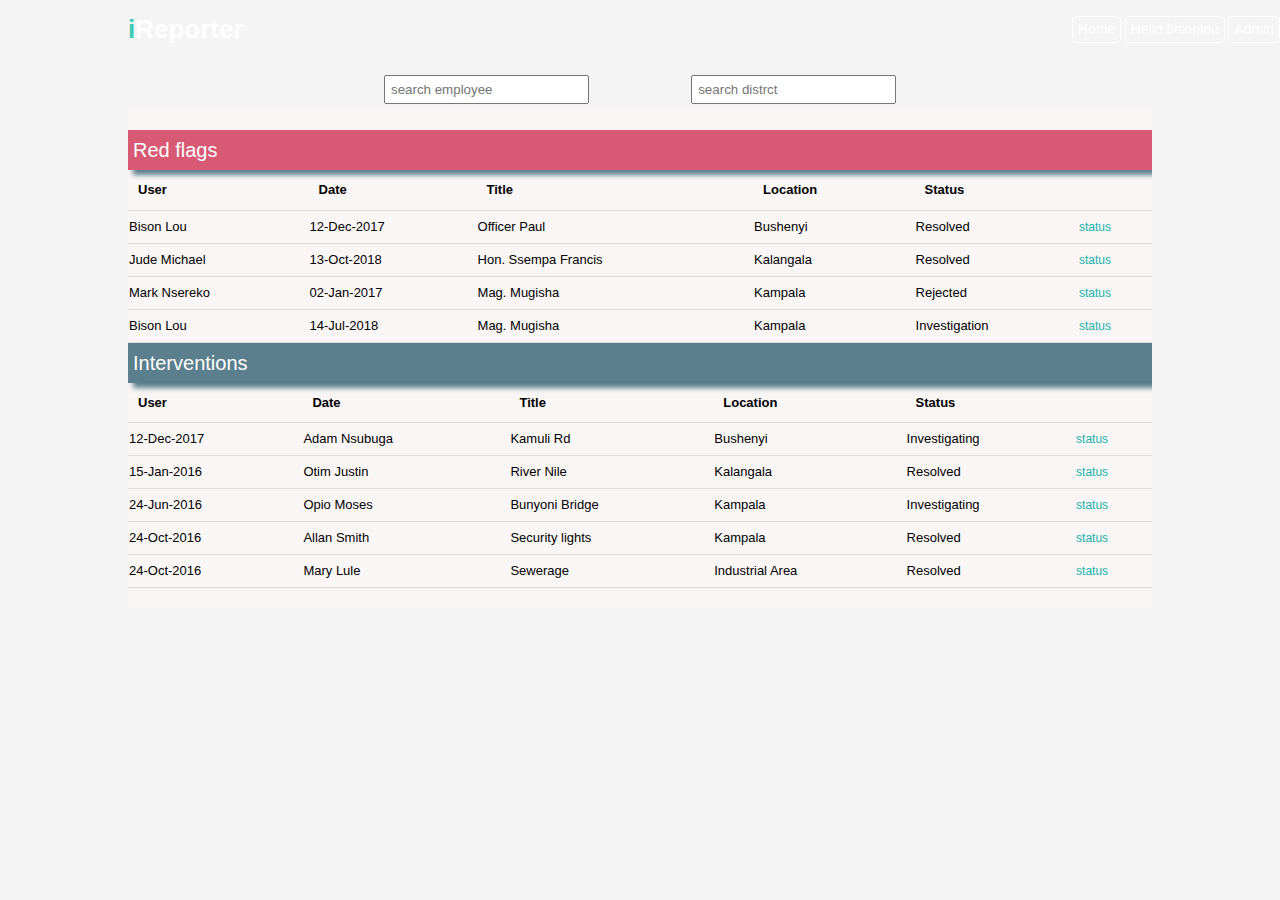
==== UI/admin.html @ d92b77f1 "Added post fetch api" ====
<!doctype html>
<html lang="en">

<head>
    <meta name="description" content="Hold your leaders accountable.">
    <meta name="author" content="Innocent Lou">

    <title>iReporter | Hold your leaders accountable.</title>
    <meta name="viewport" content="width=device-width">
    <!--  CSS -->
    <link href="./css/style.css" rel="stylesheet">
    <!-- Favicons -->
    <link rel="icon" href="" sizes="32x32" type="image/png">

</head>

<body>
    <div class="bg-image">
        <header id="main-header">
            <div class="container">
                <div id="branding">
                    <h1><span class="highlight">i</span>Reporter</h1>
                </div>
            </div>
            <nav>
                <ul>
                    <li class="current"><a href="./home.html">Home</a></li>
                    <li id="account-circle"><a href="./login.html">Hello bisonlou</a></li>
                    <li id="account-circle"><a href="./admin.html">Admin</a></li>
                </ul>
            </nav>
        </header>
    </div>

    <div class="container">
        <div class="filter">
            <div class="user">
                <input type="search" placeholder="search employee">
            </div>
            <div class="district">
                    <input type="search" placeholder="search distrct">
                </div>
        </div>
        <div class="tables">
            <div class="redflag-table-wide">
                <label class="table-header red">Red flags</label>
                <table>
                    <thead>
                        <tr>
                            <th>User</th>
                            <th>Date</th>
                            <th>Title</th>
                            <th>Location</th>
                            <th>Status</th>
                            <th></th>
                        </tr>
                    </thead>
                    <tbody>
                        <tr>
                            <td>Bison Lou</td>
                            <td>12-Dec-2017</td>
                            <td>Officer Paul</td>
                            <td>Bushenyi</td>
                            <td>Resolved</td>
                            <td><a href="./status_change.html">status</a> </td>
                        </tr>
                        <tr>
                            <td>Jude Michael</td>
                            <td>13-Oct-2018</td>
                            <td>Hon. Ssempa Francis</td>
                            <td>Kalangala</td>
                            <td>Resolved</td>
                            <td><a href="./status_change.html">status</a> </td>
                        </tr>
                        <tr>
                            <td>Mark Nsereko</td>
                            <td>02-Jan-2017</td>
                            <td>Mag. Mugisha</td>
                            <td>Kampala</td>
                            <td>Rejected</td>
                            <td><a href="./status_change.html">status</a> </td>
                        </tr>
                        <tr>
                            <td>Bison Lou</td>
                            <td>14-Jul-2018</td>
                            <td>Mag. Mugisha</td>
                            <td>Kampala</td>
                            <td>Investigation</td>
                            <td><a href="./status_change.html">status</a> </td>
                        </tr>
                    </tbody>
                </table>
            </div>
            <div class="intervention-table-wide">
                <label class="table-header intervention">Interventions</label>
                <table>
                    <thead>
                        <tr>
                            <th>User</th>
                            <th>Date</th>
                            <th>Title</th>
                            <th>Location</th>
                            <th>Status</th>
                            <th></th>
                        </tr>
                    </thead>
                    <tbody>
                        <tr>
                            <td>12-Dec-2017</td>
                            <td>Adam Nsubuga</td>
                            <td>Kamuli Rd</td>
                            <td>Bushenyi</td>
                            <td>Investigating</td>
                            <td><a href="./status_change.html">status</a> </td>
                        </tr>
                        <tr>
                            <td>15-Jan-2016</td>
                            <td>Otim Justin</td>
                            <td>River Nile</td>
                            <td>Kalangala</td>
                            <td>Resolved</td>
                            <td><a href="./status_change.html">status</a> </td>
                        </tr>
                        <tr>
                            <td>24-Jun-2016</td>
                            <td>Opio Moses</td>
                            <td>Bunyoni Bridge</td>
                            <td>Kampala</td>
                            <td>Investigating</td>
                            <td><a href="./status_change.html">status</a> </td>
                        </tr>
                        <tr>
                            <td>24-Oct-2016</td>
                            <td>Allan Smith</td>
                            <td>Security lights</td>
                            <td>Kampala</td>
                            <td>Resolved</td>
                            <td><a href="./status_change.html">status</a> </td>
                        </tr>
                        <tr>
                            <td>24-Oct-2016</td>
                            <td>Mary Lule</td>
                            <td>Sewerage</td>
                            <td>Industrial Area</td>
                            <td>Resolved</td>
                            <td><a href="./status_change.html">status</a> </td>
                        </tr>
                    </tbody>
                </table>
            </div>
        </div>
    </div>
</body>

</html>
---- UI/css/style.css ----
/* global */
body {
    font-family: sans-serif;
    font-size: 13px;
    line-height: 1.5;
    margin: 0;
    padding: 0;
    background-color: #f4f4f4;
}

.container {
    width:80%;
    margin:auto;
    overflow: hidden;
}


header{
    color: #ffffff;
    padding-top: 10px;
    min-height: 50px;
}

header a{
    color:#ffffff;
    text-decoration: none;
    font-size: 14px;
}

header ul{
    margin:0;
    padding: 0;
}

header li{
    display: inline;
    border:1px solid #fff;
    padding: 5px;
    border-radius: 4px;
}

header #branding{
    float: left;
}

header #branding h1{
    margin:0;
}

header nav{
    float:right;    
    margin-top:-30px;
}

.highlight {
    color:#3ECCB5;
}

header li:hover {
    color:red;
    opacity: 0.9;
}


a {
    text-decoration: none;
    font-size: 12px;
    line-height: 20px;
}

a:hover {
    color:#fff;
}

button:hover, input[type=submit]:hover{
    cursor: pointer;
}

.tables tbody tr:hover {
    background-color: #5b7f8d;
    color:#ffffff;
}

table{
    width:100%;
    border: none;
    border-spacing: 0px;
}

table th {
    text-align: left;
    padding: 10px;
    border-bottom: 1px solid #ddd;
  }

 table td {
    height: 30px;
    vertical-align:middle;
    border-bottom: 1px solid #ddd;
  }

  input {
    padding: 5px;
    margin: 5px 0 5px 0;
  }
  
  hr {
    border: 1px solid rgb(12, 148, 148);
    
  }

  /* custom */

.tables td a{
    color: lightseagreen;
}

.table-header{
    display:block;
    width:100%;
    font-size: 20px;
    font-weight: 300;
    padding: 5px;
    color: #ffffff;
    box-shadow: 5px 5px 5px #5b7f8d;
}

.table-header.red{
    background-color:rgb(216, 89, 115);
}

.table-header.intervention{
    background-color: #5b7f8d;
}


/* login  */

.black-box {
    margin:auto;
    margin-top: 100px;
    padding:40px 20px;    
    background:#000;    
    opacity: 0.7;
    width:80%;
    height:320px;    
    color:#fff; 
}

.welcome-box {
    float:left;        
    text-align: center; 
    padding-left: 20px;  
    height:320px;
    width:50%;
}

.welcome-box p {
    margin:0px;
    padding: 0px;   
    line-height: 1.8em;
    font-size:14px;
    font-weight: 100;    
}


.login-box {
    float:right;
    width:30%;
    height:320px;
    padding-left: 20px;
    border-left: 1px solid #fff;
      
}


.black-box h1 {
    margin:0;
    padding: 0;
    margin-bottom: 20px;
    text-align: center;
}

.login-box p {
    margin:0px;
    padding: 0px;   
    font-size:14px;
    font-weight: 100;
}

.login-box input, .welcome-box input {
    width:100%; 
    margin-bottom: 20px;
    outline:none;
    border:none;    
    height: 40px;
    font-size: 14px;
    color:#fff;
    border-bottom: 1px solid #fff;
    background: transparent;
}


.register-box input[type=submit], .login-box input[type=submit],
.welcome-box input[type=submit] {
    border-radius: 22px;
    padding: 10px;
    font-size: 16px;
    background: rgb(22, 119, 103);
    border-bottom: none;
}

/* register */

.register-box {
    margin: auto;
    padding:10px 20px;    
    background:#000;    
    opacity: 0.7;
    width:40%;
    color:#fff;    
}
.register-box h1 {
    margin:0px;
    padding: 0px;
    margin-bottom: 10px;
    text-align: center;
    font-size: 20px;
}

.register-box p {
    margin:0px;
    padding: 0px;   
    font-size:13px;
    font-weight: 100;
}

.register-box input {
    width:100%; 
    outline:none;
    border:none;
    color:#fff;
    font-size: 14px;
    border-bottom: 1px solid #fff;
    background: transparent;
}

.register-box input[type=submit] {
    height: 40px;
}

.register-box a, .login-box a {
    color: darkgray;
}



/* home.html */
.bg-image{
    background: url("../images/alex-reid-246078-unsplash.jpg") ;
    background-size: cover;
    background-position: center;
}

.cards {
    box-sizing: border-box;      
    margin-top:5px; 
    padding: 20px;   
    min-height: 220px;
    width: 100%;
    overflow: hidden;
}

.card{
    width:40%;
    height: 200px;
    color:#ffffff;
    border-radius: 4px;
}

.card.redflag-card {
    float: left;
    background-color:rgb(228, 58, 58); 
}

.card.intervention-card{
  float: right;
  background-color:lightseagreen;
  
}

.cards table {
    padding-top:10px;
    width:50%;
    margin:auto;       
}

.cards table tr {
border:none;
border-spacing: 0px;
}

#card-label {
    font-size: 14px;      
}

#card-value {
  font-size: 30px;   
  font-style: italic;    
}

.tables {
    background-color: rgb(250, 246, 246); 
    padding: 20px 0px;   
    min-height: 220px;
    width: 100%;
  }

.redflag-table {
    float: left;
    width:45%;
    min-height: 200px;
  }

.intervention-table {
    float: right;
    width:50%;
    min-height: 200px;
  }

.button-add{
    float: right;
    height: 37px; 
    width: 37px;   
    margin-right:8px;        
    background: url('../images/plus.png');
    border:none;
    overflow: hidden;
    background-size: cover;
    background-position: center;
    border-radius: 20px;
    box-shadow: 2px 2px 2px #5b7f8d;
}

/* Red flag */


.flag-box {
    margin:auto;
    width:100%;
    padding-top:40px;
    overflow: hidden;
}

.flag-box .left{
    float: left;
    width:30%;
    height:300px;
    padding:10px;
    margin-right:10px;
    border:1px solid #3ECCB5;
    border-radius: 4px;
}

.flag-box .middle{
    float: left;
    width:30%;
    height:300px;
    padding:10px;
    margin-right:10px;
    border:1px solid #3ECCB5;
    border-radius: 4px;
}


.flag-box .right{
    float: left;
    width:30%;
    height:300px;
    padding:10px;
    border: 1px solid #3ECCB5;
    border-radius: 4px;
}


.flag-box textarea {
    margin-bottom: 10px;
    outline: none;
    height: 50px;
    font-size: 12px;
    width:90%;
    border:none;
    border-bottom: 1px solid #5b7f8d;
}

.flag-box-submit{
    margin:auto;
    text-align: center;
    padding: 10px;
}
.flag-box-submit input{
    width:150px;
    height:35px;
    border: none;
    outline:none;
    color:#fff;
    background: rgb(22, 119, 103);
    font-size: 14px;
    border-radius: 20px;
}

.flag-box input[type=submit]:hover{
    cursor: pointer;
}
 .flag-box input{
    margin-bottom: 10px;
    width: 90%;
    border:none;
    font-size: 12px;
    border-bottom: 1px solid #5b7f8d;
    }

    .image-box{
        background: #000000;
        border-radius: 4px;
        width:100%;
        height:75%;
        margin:auto;
        text-align: center;
        line-height: 200px;
    }
    
    .flag-box .image-box p {
        color:#ffffff;
        font-size: 20px;
        font-weight: 100;
    }
    
        /* login page */
    
       #login-bg{       
        background: url("../images/alex-reid-246078-unsplash.jpg") ;
        background-size: cover;
        background-position: center;
    }
    
    .bg-image{
        background: url("../images/alex-reid-246078-unsplash.jpg") ;
        background-size: cover;
        background-position: center;
    }        
        
    .flag-box p, .register-box p{
        margin:0;
        padding: 0;    
        font-size: 14px;
        font-weight: 100;
    }

    .delete-box {
        width:40%;
        padding-left: 300px;
        margin-top: 100px;
    }

    .delete-box p{
        font-size: 15px;
        font-weight: 100;
        color: crimson;
        padding: 20px;
        text-align: center;
    }

    .filter{
        padding: 10px;
        margin:auto;
        width: 50%;
        height: 30px;        
    }

    .filter .user input{
        width: 40%;
        float: left;
    }

    .filter .district input{
        width:40%;
        float: right;
    }
 
    @media (max-width: 1000px){
        .flag-box {
            margin:auto;
            width:80%;
            padding-top: 10px;
        }
    
        .flag-box .left, .flag-box .middle, .flag-box .right{
            float:none;
            width: 80%;
            margin-bottom: 10px;
            margin-right: 0px;
            margin-left: 10px;
            
        }
    }

    
@media screen and (max-width: 768px){
    .tables{
        padding:5px;       
    }

    .tables .table1 table tbody tr {
        height:40px;
        font-size: 12px;
    }
    
    .tables .table2 table tbody tr {
        height:40px;
        font-size: 12px;
    }

    .card1 {
        width:48%;
    }

    .card2 {
        width:48%;
    }

    #total-flags {
        width:80%;
    }

    #total-flags {
        width:80%;
    }

    .container{
        width: 95%;
    }

    .flag-box {
        margin:auto;
        width:90%;
        padding-top: 10px;
    }

    .flag-box .left, .flag-box .middle, .flag-box .right{
        float:none;
        width: 90%;
        margin-bottom: 10px;
        margin-right: 0px;
        margin-left: 10px;
        
    }

    .redflag-table-wide {
        float: none;
        width: 95%;
    }

    .intervention-table-wide{
        float: none;
        width: 95%;
    }
  
}

@media screen and (max-width: 550px){
    .tables{
        padding:0px;       
    }

    .tables .table1 table tbody tr {
        height:50px;
        font-size: 12px;
    }
    
    .tables .table2 table tbody tr {
        height:50px;
        font-size: 12px;
    }

   
    .cards {
        padding:0px;
    }

    .card1 {
        width:48%;
    }

    .card2 {
        width:48%;
    }

    #total-flags {
        width:80%;
    }

    #total-flags {
        width:80%;
    }

    .container{
        width: 95%;
    }

    .register-box {
        margin: auto;
        width:60%;
    }

    .welcome-box {
        padding-left: 0px;  
    }

    .login-box {
        width:40%;          
    }

    .filter{
        width: 80%;
    }

    .filter .user input{
        width: 50%;
        float: left;
    }

    .filter .district input{
        width:50%;
        float: right;
    }
}

@media screen and (max-width: 470px){
    .tables{
        padding:10px;    
        float:none;   
    }

    .tables .table1 table tbody tr {
        height:30px;
        font-size: 12px;
    }
    
    .tables .table2 table tbody tr {
        height:30px;
        font-size: 12px;
    }

    .tables .table1 table thead tr {
        height:30px;
        font-size: 12px;
    }
    
    .tables .table2 table thead tr {
        height:30px;
        font-size: 12px;
    }

    .table1 {
        float:none;
        width:90%;
    }

    .table2 {
        float:none;
        width:90%;
    }

    .redflag-table {
        float: none;
        width: 90%;
    }

    .intervention-table {
        float: none;
        width: 90%;
    }

    .card{
        width:48%;
    }

    .cards {
        padding:0px;
    }

    .cards table {
        padding-top: 5px;
        width: 80%;
    }

    .card1 {
        width:48%;
    }

    .card2 {
        width:48%;
    }

    #total-flags {
        width:80%;
    }

    #total-flags {
        width:80%;
    }

    .container{
        width: 95%;
    }

    .filter {
        padding: 0px;
        width: 100%;
        padding: 0px;
        height: 30px;
    }

    .register-box {
        margin: auto;
        width:80%;
    }
}
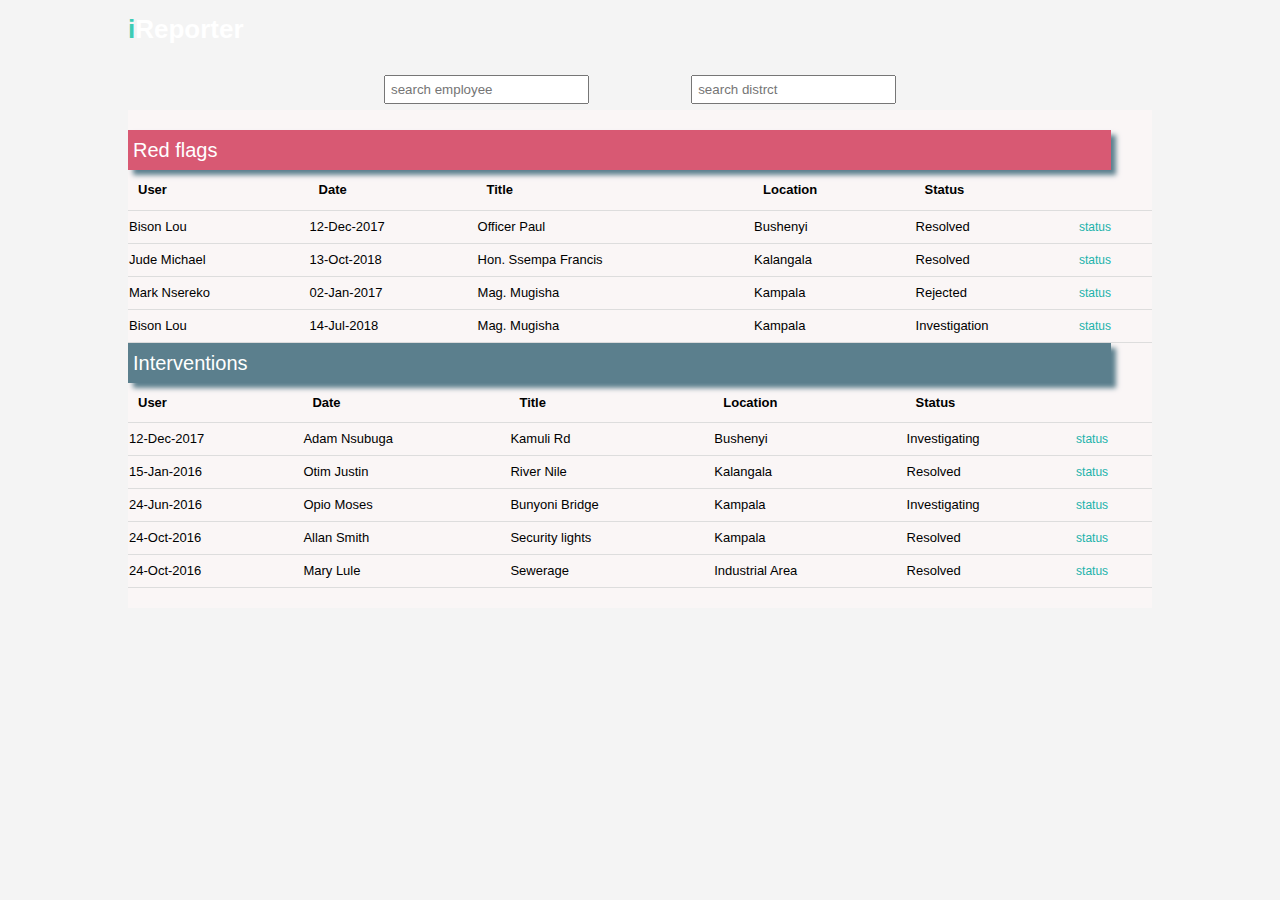
==== commit b5977264: "Hoocked create incident" ====
--- a/UI/admin.html
+++ b/UI/admin.html
@@ -22,13 +22,6 @@
                     <h1><span class="highlight">i</span>Reporter</h1>
                 </div>
             </div>
-            <nav>
-                <ul>
-                    <li class="current"><a href="./home.html">Home</a></li>
-                    <li id="account-circle"><a href="./login.html">Hello bisonlou</a></li>
-                    <li id="account-circle"><a href="./admin.html">Admin</a></li>
-                </ul>
-            </nav>
         </header>
     </div>
 
--- a/UI/css/style.css
+++ b/UI/css/style.css
@@ -14,6 +14,11 @@
     overflow: hidden;
 }
 
+#map {
+    height: 200px;  
+    width: 100%; 
+   }
+
 
 header{
     color: #ffffff;
@@ -22,7 +27,7 @@
 }
 
 header a{
-    color:#ffffff;
+    color: rgb(245, 146, 159);
     text-decoration: none;
     font-size: 14px;
 }
@@ -32,11 +37,11 @@
     padding: 0;
 }
 
-header li{
+header ul li{
     display: inline;
-    border:1px solid #fff;
+    color: #ffffff;
     padding: 5px;
-    border-radius: 4px;
+    font-size: 16px
 }
 
 header #branding{
@@ -48,17 +53,11 @@
 }
 
 header nav{
-    float:right;    
-    margin-top:-30px;
+    float:right;
 }
 
 .highlight {
     color:#3ECCB5;
-}
-
-header li:hover {
-    color:red;
-    opacity: 0.9;
 }
 
 
@@ -111,13 +110,40 @@
 
   /* custom */
 
+  .error-label {
+      font-style: italic;
+      color: crimson;
+  }
+  .alert-box {
+      background-color: teal;
+      display: none;
+      width: 80%;
+      height: 40px;
+      margin:auto;
+  }
+
+  .error-box {
+    background-color: crimson;
+    display: none;    
+    width: 80%;
+    margin:auto;
+  }
+
+  .alert-box p, .error-box p{
+      color:#fff;
+      text-align: center;
+      padding-top: 8px;
+      line-height: 1.8em;
+  }
+
+
 .tables td a{
     color: lightseagreen;
 }
 
 .table-header{
     display:block;
-    width:100%;
+    width:95%;
     font-size: 20px;
     font-weight: 300;
     padding: 5px;
@@ -141,10 +167,10 @@
     margin-top: 100px;
     padding:40px 20px;    
     background:#000;    
-    opacity: 0.7;
+    opacity: 0.9;
     width:80%;
     height:320px;    
-    color:#fff; 
+    color:burlywood; 
 }
 
 .welcome-box {
@@ -156,11 +182,25 @@
 }
 
 .welcome-box p {
+    font-family: Cochin, Georgia, Times, 'Times New Roman', serif;
+
     margin:0px;
     padding: 0px;   
-    line-height: 1.8em;
-    font-size:14px;
+    line-height: 2.0em;
+    font-size:16px;
     font-weight: 100;    
+}
+
+.welcome-box input[type=submit] {
+    border-radius: 4px;
+    width : 40%;
+    outline:none;
+    margin-top:40px;
+    padding: 15px;
+    font-size: 16px;
+    color: white;
+    background: crimson;
+    border: none;
 }
 
 
@@ -169,7 +209,7 @@
     width:30%;
     height:320px;
     padding-left: 20px;
-    border-left: 1px solid #fff;
+    border-left: 1px solid burlywood;
       
 }
 
@@ -188,22 +228,22 @@
     font-weight: 100;
 }
 
-.login-box input, .welcome-box input {
+.login-box input {
     width:100%; 
-    margin-bottom: 20px;
+    margin-bottom: 35px;
     outline:none;
     border:none;    
     height: 40px;
     font-size: 14px;
-    color:#fff;
-    border-bottom: 1px solid #fff;
+    color: burlywood;
+    border-bottom: 1px solid burlywood;
     background: transparent;
 }
 
 
-.register-box input[type=submit], .login-box input[type=submit],
-.welcome-box input[type=submit] {
+.register-box input[type=submit], .login-box input[type=submit]{
     border-radius: 22px;
+    margin-top: 30px;
     padding: 10px;
     font-size: 16px;
     background: rgb(22, 119, 103);
@@ -214,15 +254,17 @@
 
 .register-box {
     margin: auto;
+    margin-top: 20px;
     padding:10px 20px;    
     background:#000;    
-    opacity: 0.7;
-    width:40%;
+    opacity: 0.9;
+    width:35%;
     color:#fff;    
 }
 .register-box h1 {
     margin:0px;
     padding: 0px;
+    color: burlywood;
     margin-bottom: 10px;
     text-align: center;
     font-size: 20px;
@@ -233,24 +275,27 @@
     padding: 0px;   
     font-size:13px;
     font-weight: 100;
+    color: teal;
 }
 
 .register-box input {
     width:100%; 
     outline:none;
+    margin-bottom: 20px;
     border:none;
-    color:#fff;
+    color: burlywood;
     font-size: 14px;
-    border-bottom: 1px solid #fff;
+    border-bottom: 1px solid burlywood;
     background: transparent;
 }
 
 .register-box input[type=submit] {
+    color: white;
     height: 40px;
 }
 
-.register-box a, .login-box a {
-    color: darkgray;
+.login-box a {
+    color: burlywood;
 }
 
 
@@ -300,11 +345,11 @@
 border-spacing: 0px;
 }
 
-#card-label {
+.card-label {
     font-size: 14px;      
 }
 
-#card-value {
+.card-value {
   font-size: 30px;   
   font-style: italic;    
 }
@@ -324,7 +369,7 @@
 
 .intervention-table {
     float: right;
-    width:50%;
+    width:45%;
     min-height: 200px;
   }
 
@@ -347,6 +392,7 @@
 
 .flag-box {
     margin:auto;
+    height: 450px;
     width:100%;
     padding-top:40px;
     overflow: hidden;
@@ -354,39 +400,30 @@
 
 .flag-box .left{
     float: left;
-    width:30%;
-    height:300px;
+    width:50%;
+    height:400px;
     padding:10px;
-    margin-right:10px;
-    border:1px solid #3ECCB5;
-    border-radius: 4px;
-}
-
-.flag-box .middle{
-    float: left;
-    width:30%;
-    height:300px;
+    background: #ffffff;
+    box-shadow: 3px 3px 10px #5b7f8d;
+}
+
+
+.flag-box .right{
+    float:right;
+    width:40%;
+    height:400px;
     padding:10px;
-    margin-right:10px;
-    border:1px solid #3ECCB5;
-    border-radius: 4px;
-}
-
-
-.flag-box .right{
-    float: left;
-    width:30%;
-    height:300px;
-    padding:10px;
-    border: 1px solid #3ECCB5;
-    border-radius: 4px;
+    margin-right: 20px;
+    background: #ffffff;
+    box-shadow: 3px 3px 10px #5b7f8d;
 }
 
 
 .flag-box textarea {
     margin-bottom: 10px;
     outline: none;
-    height: 50px;
+    width: 100px;
+    height: 100px;
     font-size: 12px;
     width:90%;
     border:none;
@@ -413,14 +450,14 @@
     cursor: pointer;
 }
  .flag-box input{
-    margin-bottom: 10px;
+    margin: 10px;
     width: 90%;
     border:none;
     font-size: 12px;
     border-bottom: 1px solid #5b7f8d;
     }
 
-    .image-box{
+.image-box{
         background: #000000;
         border-radius: 4px;
         width:100%;
@@ -429,8 +466,12 @@
         text-align: center;
         line-height: 200px;
     }
-    
-    .flag-box .image-box p {
+
+.flag-box .media-table{
+    height: 30%;
+}
+    
+.flag-box .image-box p {
         color:#ffffff;
         font-size: 20px;
         font-weight: 100;
@@ -458,8 +499,8 @@
     }
 
     .delete-box {
-        width:40%;
-        padding-left: 300px;
+        width:60%;
+        margin: auto;
         margin-top: 100px;
     }
 
@@ -549,7 +590,6 @@
 
     .flag-box .left, .flag-box .middle, .flag-box .right{
         float:none;
-        width: 90%;
         margin-bottom: 10px;
         margin-right: 0px;
         margin-left: 10px;
@@ -565,6 +605,15 @@
         float: none;
         width: 95%;
     }
+
+    .welcome-box input[type=submit] {
+        margin-top: 20px;        
+    }
+
+    .welcome-box p {
+        font-size: 15px;       
+    }
+  
   
 }
 
@@ -724,6 +773,45 @@
 
     .register-box {
         margin: auto;
-        width:80%;
-    }
-}
+        width:80%;        
+    }
+
+    .welcome-box{
+        height: 280px;
+    }
+
+    .welcome-box p {     
+        line-height: 1.2em;
+        font-size:16px;   
+    }
+
+    .login-box{     
+        height:280px;   
+    }
+
+    .login-box input{     
+        margin-bottom: 10px;  
+    }
+
+
+    .black-box {
+        width:90%;
+        height: 280px;
+        padding: 20px;
+        vertical-align: middle;
+    }
+
+    .black-box h1{
+        font-size: 1.8em;
+    }
+
+    .welcome-box input[type=submit] {
+        width: 80%;
+        margin-top: 25px;
+    }
+
+    .welcome-box #second-par{
+        display: none;
+    }
+       
+}
